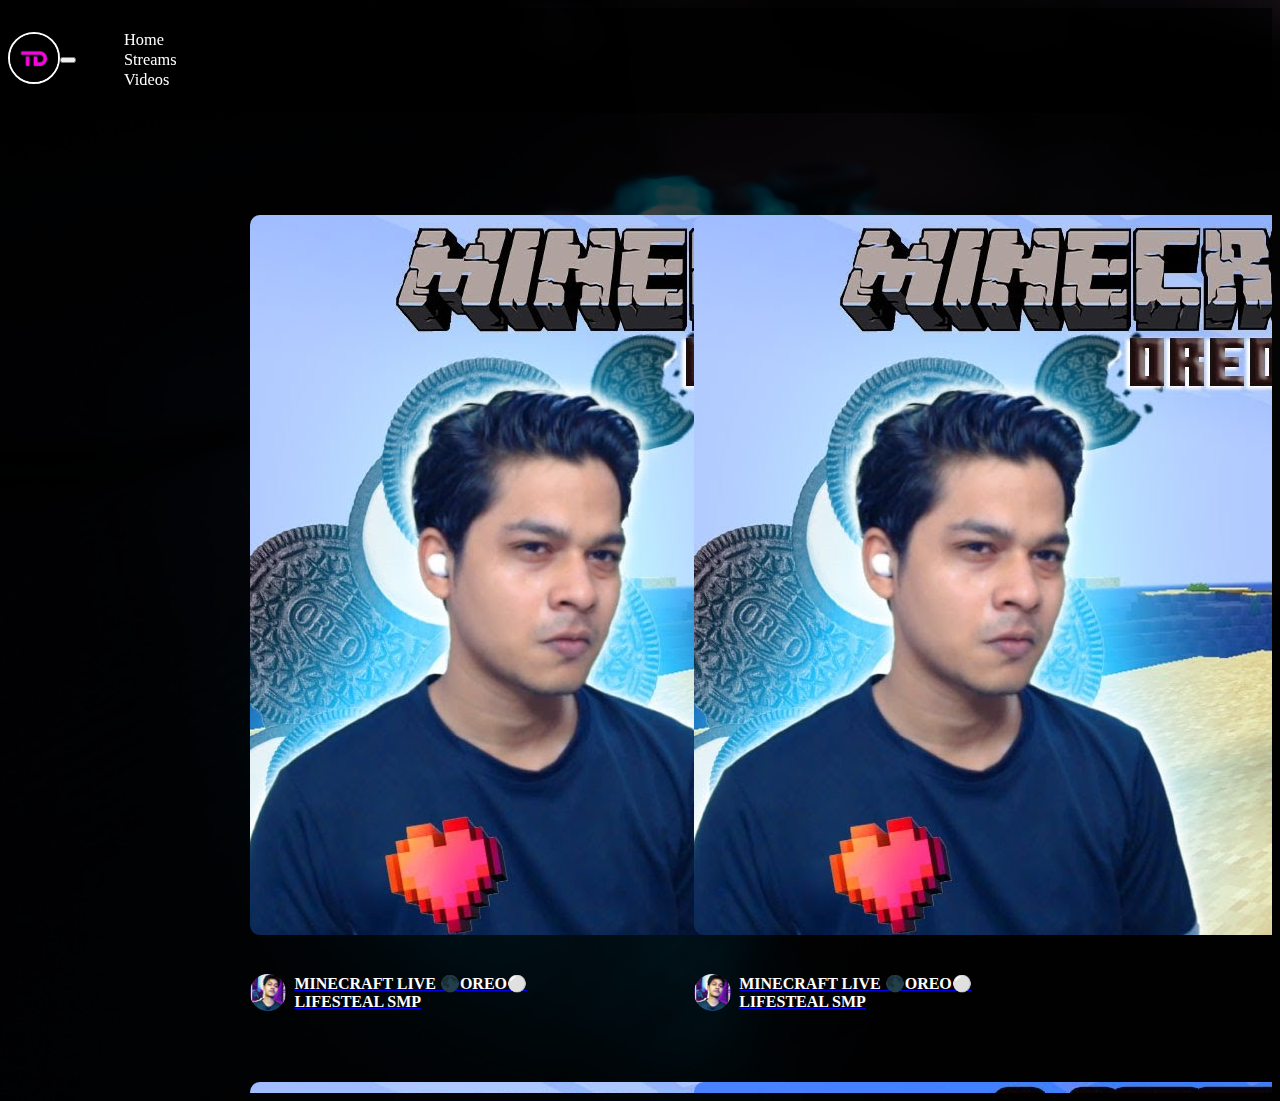
==== streams/index.html @ fff54183 "1.0.0" ====
<!doctype html>
<html lang="en">
    <!-- ===============HEAD=============== -->
    <head>
      <!-- ===========META TAGS========== -->
      <meta charset="utf-8">
      <meta http-equiv="X-UA-Compatible" content="IE=edge">
      <meta name="viewport" content="width=device-width, initial-scale=1">
      <title>Streams - Thread9</title>
      <!-- ==========LINKS========== -->
      <link rel="shortcut icon" href="/assets/favicon.ico" type="image/x-icon">
      <link rel="stylesheet" href="/assets/css/style.css">
      <link rel="stylesheet" href="/assets/css/utility.css">
      <!-- ========RESP CSS LINKS======== -->
      <link rel="stylesheet" media="screen and (max-width: 1300px)" href="/assets/css/responsive/1300px.css">
      <link rel="stylesheet" media="screen and (max-width: 1050px)" href="/assets/css/responsive/1050px.css">
      <link rel="stylesheet" media="screen and (max-width: 990px)" href="/assets/css/responsive/990px.css">
      <link rel="stylesheet" media="screen and (max-width: 560px)" href="/assets/css/responsive/560px.css">
      <link rel="stylesheet" media="screen and (max-width: 490px)" href="/assets/css/responsive/490px.css">
      <link rel="stylesheet" media="screen and (max-width: 300px)" href="/assets/css/responsive/300px.css">
      <link href="https://cdn.jsdelivr.net/npm/bootstrap@5.2.3/dist/css/bootstrap.min.css" rel="stylesheet" integrity="sha384-rbsA2VBKQhggwzxH7pPCaAqO46MgnOM80zW1RWuH61DGLwZJEdK2Kadq2F9CUG65" crossorigin="anonymous">
    </head>
      <!-- =================BODY================== -->
  <body class="streams-page">
    <!-- ==============NAVBAR============== -->
    <nav class="nav navbar-expand-lg bg-frosted-glass-black navbar-dark fixed-top">
      <div class="container-fluid">
        <a class="navbar-brand" href="/"><img src="/assets/icons/logo.jpg" class="circle" alt="logo"></a>
        <button class="navbar-toggler ms-auto" type="button" data-bs-toggle="collapse" data-bs-target="#navbarSupportedContent" aria-controls="navbarSupportedContent" aria-expanded="false" aria-label="Toggle navigation">
          <span class="navbar-toggler-icon"></span>
        </button>
        <div class="collapse navbar-collapse" id="navbarSupportedContent">
          <ul class="navbar-nav me-auto mb-2 mb-lg-0 ms-3">
            <li class="nav-item">
              <a class="nav-links active" aria-current="page" href="/">Home</a>
            </li>
            <li class="nav-item">
              <a class="nav-links" href="/streams/">Streams</a>
            </li>
            <li class="nav-item">
              <a class="nav-links" href="/videos/">Videos</a>
            </li>
          </ul>
        </div>
      </div>
    </nav>
    <!-- ================MAIN CONTENT================= -->
    <div class="main">
      <div class="card-cont">
        
        <a href="https://www.youtube.com/live/AsAitXrVcYo?feature=share" class="cards text-decoration-none">
          <img src="/assets/images/thumbnails/streams/AsAitXrVcYo-HD.jpg" class="card-img-top" alt="Thumbnail">
          <div class="card-body">
            <img src="/assets/icons/yt-logo.png" alt="yt-logo" class="yt-logo">
            <h5 class="card-title">MINECRAFT LIVE 🌑OREO⚪️ LIFESTEAL SMP</h5>
          </div>
      </a>
      
        <a href="https://www.youtube.com/live/kj5D9UWDKro?feature=share" class="cards text-decoration-none">
          <img src="/assets/images/thumbnails/streams/AsAitXrVcYo-HD.jpg" class="card-img-top" alt="Thumbnail">
          <div class="card-body">
            <img src="/assets/icons/yt-logo.png" alt="yt-logo" class="yt-logo">
            <h5 class="card-title">MINECRAFT LIVE 🌑OREO⚪️ LIFESTEAL SMP</h5>
          </div>
      </a>
      
        <a href="https://www.youtube.com/live/5DdlN44o6Uk?feature=share" class="cards text-decoration-none">
          <img src="/assets/images/thumbnails/streams/AsAitXrVcYo-HD.jpg" class="card-img-top" alt="Thumbnail">
          <div class="card-body">
            <img src="/assets/icons/yt-logo.png" alt="yt-logo" class="yt-logo">
            <h5 class="card-title">MINECRAFT LIVE 🌑OREO⚪️ LIFESTEAL SMP</h5>
          </div>
      </a>
      
        <a href="https://www.youtube.com/watch?v=9S-PxetcZ74" class="cards text-decoration-none">
          <img src="/assets/images/thumbnails/streams/rfBoGdQNkNo-HD.jpg" class="card-img-top" alt="Thumbnail">
          <div class="card-body">
            <img src="/assets/icons/yt-logo.png" alt="yt-logo" class="yt-logo">
            <h5 class="card-title">MINECRAFT LIVE 🌑OREO⚪️ LIFESTEAL SMP</h5>
          </div>
      </a>
      
        <a href="https://www.youtube.com/watch?v=R0FlqeQ6SSc" class="cards text-decoration-none">
          <img src="/assets/images/thumbnails/streams/R0FlqeQ6SSc-HD.jpg" class="card-img-top" alt="Thumbnail">
          <div class="card-body">
            <img src="/assets/icons/yt-logo.png" alt="yt-logo" class="yt-logo">
            <h5 class="card-title">The Laughter (😂) Show With THREAD9</h5>
          </div>
      </a>
      
        <a href="youtube.com/watch?v=DHrUj112o-E" class="cards text-decoration-none">
          <img src="/assets/images/thumbnails/streams/rfBoGdQNkNo-HD.jpg" class="card-img-top" alt="Thumbnail">
          <div class="card-body">
            <img src="/assets/icons/yt-logo.png" alt="yt-logo" class="yt-logo">
            <h5 class="card-title">😎Ultra Max Pro player back again in Minecraft⛏</h5>
          </div>
      </a>
      
        <a href="https://www.youtube.com/watch?v=jyZd2PIOtFw" class="cards text-decoration-none">
          <img src="/assets/images/thumbnails/streams/jyZd2PIOtFw-HD.jpg" class="card-img-top" alt="Thumbnail">
          <div class="card-body">
            <img src="/assets/icons/yt-logo.png" alt="yt-logo" class="yt-logo">
            <h5 class="card-title">🐱‍👤 Ninja Technique ▬▬ι═══════ﺤ</h5>
          </div>
      </a>
      
        <a href="https://www.youtube.com/watch?v=tp2LuFug7mU" class="cards text-decoration-none">
          <img src="/assets/images/thumbnails/streams/tp2LuFug7mU-HD.jpg" class="card-img-top" alt="Thumbnail">
          <div class="card-body">
            <img src="/assets/icons/yt-logo.png" alt="yt-logo" class="yt-logo">
            <h5 class="card-title">Hello 👋</h5>
          </div>
      </a>
      
        <a href="https://www.youtube.com/live/_RvyCVxKAY0?feature=share" class="cards text-decoration-none">
          <img src="/assets/images/thumbnails/streams/live-thumb-4.jpg" class="card-img-top" alt="Thumbnail">
          <div class="card-body">
            <img src="/assets/icons/yt-logo.png" alt="yt-logo" class="yt-logo">
            <h5 class="card-title">🔴⛏ Minecraft LIVE Join Our Puplic 𝐒𝐌𝐏 Come Play Together | Thread9</h5>
          </div>
      </a>
      
        <a href="https://www.youtube.com/watch?v=Ohq-CRXUgOI" class="cards text-decoration-none">
          <img src="/assets/images/thumbnails/streams/live-thumb-4.jpg" class="card-img-top" alt="Thumbnail">
          <div class="card-body">
            <img src="/assets/icons/yt-logo.png" alt="yt-logo" class="yt-logo">
            <h5 class="card-title">🔴⛏ Minecraft LIVE Join Our Puplic 𝐒𝐌𝐏 Come Play Together | Thread9</h5>
          </div>
      </a>
      
        <a href="https://www.youtube.com/live/jbce3QqjWJY?feature=share" class="cards text-decoration-none">
          <img src="/assets/images/thumbnails/streams/rfBoGdQNkNo-HD.jpg" class="card-img-top" alt="Thumbnail">
          <div class="card-body">
            <img src="/assets/icons/yt-logo.png" alt="yt-logo" class="yt-logo">
            <h5 class="card-title">🔴⛏ Minecraft 🌑OREO ⚪ Lifesteal Smp 🧱Come Play Together | Thread9</h5>
          </div>
      </a>
      
        <a href="https://www.youtube.com/live/YKnPoxKj92E?feature=share" class="cards text-decoration-none">
          <img src="/assets/images/thumbnails/streams/rfBoGdQNkNo-HD.jpg" class="card-img-top" alt="Thumbnail">
          <div class="card-body">
            <img src="/assets/icons/yt-logo.png" alt="yt-logo" class="yt-logo">
            <h5 class="card-title">🔴⛏ Minecraft 🌑OREO ⚪ Lifesteal Smp 🧱Come Play Together | Thread9</h5>
          </div>
      </a>
      
        <a href="https://www.youtube.com/live/SVKvI52mVoI?feature=share" class="cards text-decoration-none">
          <img src="/assets/images/thumbnails/streams/live-thumb-1.png" class="card-img-top" alt="Thumbnail">
          <div class="card-body">
            <img src="/assets/icons/yt-logo.png" alt="yt-logo" class="yt-logo">
            <h5 class="card-title">🔴⛏ Minecraft 🌑OREO ⚪ Lifesteal Smp 🧱Come Play Together | Thread9</h5>
          </div>
      </a>
      
        <a href="https://www.youtube.com/live/6sjeuGniDxs?feature=share" class="cards text-decoration-none">
          <img src="/assets/images/thumbnails/streams/live-thumb-1.png" class="card-img-top" alt="Thumbnail">
          <div class="card-body">
            <img src="/assets/icons/yt-logo.png" alt="yt-logo" class="yt-logo">
            <h5 class="card-title">🔴⛏ Minecraft 🌑OREO ⚪ Lifesteal Smp 🧱Come Play Together | Thread9</h5>
          </div>
      </a>
      
        <a href="https://www.youtube.com/live/V3x_Dzg4eHE?feature=share" class="cards text-decoration-none">
          <img src="/assets/images/thumbnails/streams/live-thumb-1.png" class="card-img-top" alt="Thumbnail">
          <div class="card-body">
            <img src="/assets/icons/yt-logo.png" alt="yt-logo" class="yt-logo">
            <h5 class="card-title">Minecraft LIVE 🔴 Join My Public SMP | Thread9</h5>
          </div>
      </a>
      
        <a href="https://www.youtube.com/live/SOqHfWlpkTY?feature=share" class="cards text-decoration-none">
          <img src="/assets/images/thumbnails/streams/rfBoGdQNkNo-HD.jpg" class="card-img-top" alt="Thumbnail">
          <div class="card-body">
            <img src="/assets/icons/yt-logo.png" alt="yt-logo" class="yt-logo">
            <h5 class="card-title">🔴⛏ Minecraft 🌑OREO ⚪ Lifesteal Smp 🧱Come Play Together | Thread9</h5>
          </div>
      </a>
      

        <a href="https://www.youtube.com/live/Hw2ZUUoKPlA?feature=share" class="cards text-decoration-none">
          <img src="/assets/images/thumbnails/streams/rfBoGdQNkNo-HD.jpg" class="card-img-top" alt="Thumbnail">
          <div class="card-body">
            <img src="/assets/icons/yt-logo.png" alt="yt-logo" class="yt-logo">
            <h5 class="card-title">🔴⛏ Minecraft 🌑OREO ⚪ Lifesteal Smp 🧱Come Play Together | Thread9</h5>
          </div>
      </a>

        <a href="https://www.youtube.com/live/u-6p2Bc7TGc?feature=share" class="cards text-decoration-none">
          <img src="/assets/images/thumbnails/streams/rfBoGdQNkNo-HD.jpg" class="card-img-top" alt="Thumbnail">
          <div class="card-body">
            <img src="/assets/icons/yt-logo.png" alt="yt-logo" class="yt-logo">
            <h5 class="card-title">🔴⛏ Minecraft 🌑OREO ⚪ Lifesteal Smp 🧱Come Play Together | Thread9</h5>
          </div>
      </a>

        <a href="https://www.youtube.com/live/_COGL_LYFbc?feature=share" class="cards text-decoration-none">
          <img src="/assets/images/thumbnails/streams/rfBoGdQNkNo-HD.jpg" class="card-img-top" alt="Thumbnail">
          <div class="card-body">
            <img src="/assets/icons/yt-logo.png" alt="yt-logo" class="yt-logo">
            <h5 class="card-title">🔴⛏ Minecraft 🌑OREO ⚪ Lifesteal Smp 🧱Come Play Together | Thread9</h5>
          </div>
      </a>

        <a href="https://www.youtube.com/watch?v=QqOxhBoQpzM" class="cards text-decoration-none">
          <img src="/assets/images/thumbnails/streams/QqOxhBoQpzM-HD.jpg" class="card-img-top" alt="Thumbnail">
          <div class="card-body">
            <img src="/assets/icons/yt-logo.png" alt="yt-logo" class="yt-logo">
            <h5 class="card-title">🔴⛏ Minecraft 🌑OREO ⚪ Lifesteal Smp 🧱Come Play Together | Thread9</h5>
          </div>
      </a>

        <a href="youtube.com/watch?v=rfBoGdQNkNo" class="cards text-decoration-none">
          <img src="/assets/images/thumbnails/streams/rfBoGdQNkNo-HD.jpg" class="card-img-top" alt="Thumbnail">
          <div class="card-body">
            <img src="/assets/icons/yt-logo.png" alt="yt-logo" class="yt-logo">
            <h5 class="card-title">🔴⛏ Minecraft 🌑OREO ⚪ Lifesteal Smp 🧱Come Play Together | Thread9</h5>
          </div>
      </a>

        <a href="https://www.youtube.com/live/2GDcDTJ1QnI?feature=share" class="cards text-decoration-none">
          <img src="/assets/images/thumbnails/streams/live-thumb-4.jpg" class="card-img-top" alt="Thumbnail">
          <div class="card-body">
            <img src="/assets/icons/yt-logo.png" alt="yt-logo" class="yt-logo">
            <h5 class="card-title">⚡️Minecraft LIVE 🎮 Join Our Puplic 𝐒𝐌𝐏🧱 | Thread9</h5>
          </div>
      </a>

        <a href="https://www.youtube.com/live/yTHWQA_DQAM?feature=share" class="cards text-decoration-none">
          <img src="/assets/images/thumbnails/streams/Cutest-Indian-girl-par-apan-rehte-shakti-me.jpg" class="card-img-top" alt="Thumbnail">
          <div class="card-body">
            <img src="/assets/icons/yt-logo.png" alt="yt-logo" class="yt-logo">
            <h5 class="card-title">🔴Omegle & Memes 😂 Funny Live - Thread9</h5>
          </div>
        </a>

        <a href="https://www.youtube.com/live/OGXmUZ4L-5E?feature=share" class="cards text-decoration-none">
          <img src="/assets/images/thumbnails/streams/live-thumb-2.jpg" class="card-img-top" alt="Thumbnail">
          <div class="card-body">
            <img src="/assets/icons/yt-logo.png" alt="yt-logo" class="yt-logo">
            <h5 class="card-title"> ⚡️Minecraft LIVE 🎮 Join Our Puplic 𝐒𝐌𝐏🧱 | Thread9</h5>
          </div>
        </a>

        <a href="https://www.youtube.com/watch?v=OGXmUZ4L-5E" class="cards text-decoration-none">
          <img src="/assets/images/thumbnails/streams/live-thumb-3.jpg" class="card-img-top" alt="Thumbnail">
          <div class="card-body">
            <img src="/assets/icons/yt-logo.png" alt="yt-logo" class="yt-logo">
            <h5 class="card-title">⚡️Minecraft LIVE 🎮 Join Our Puplic 𝐒𝐌𝐏🧱 | Thread9</h5>
          </div>
        </a>

        <a href="https://www.youtube.com/watch?v=VehKVGnqIbs&ab_channel=THREAD9" class="cards text-decoration-none">
          <img src="/assets/images/thumbnails/streams/live-thumb-3.jpg" class="card-img-top" alt="Thumbnail">
          <div class="card-body">
            <img src="/assets/icons/yt-logo.png" alt="yt-logo" class="yt-logo">
            <h5 class="card-title">Public Survival SMP 🔴Minecraft LIVE - JOIN NOW</h5>
          </div>
        </a>

        <a href="https://www.youtube.com/watch?v=_wgPvEecBis&ab_channel=THREAD9" class="cards text-decoration-none">
          <img src="/assets/images/thumbnails/streams/finding-my-valentine.jpg" class="card-img-top" alt="Thumbnail">
          <div class="card-body">
            <img src="/assets/icons/yt-logo.png" alt="yt-logo" class="yt-logo">
            <h5 class="card-title">Let's find my valentine's on Omegle</h5>
          </div>
        </a>

        <a href="https://www.youtube.com/live/eNXRxUCi6Nc?feature=share" class="cards text-decoration-none">
          <img src="/assets/images/thumbnails/streams/live-thumb-2.jpg" class="card-img-top" alt="Thumbnail">
          <div class="card-body">
            <img src="/assets/icons/yt-logo.png" alt="yt-logo" class="yt-logo">
            <h5 class="card-title"> Minecraft LIVE 🔴Join Public Survival SMP | Thread9 (LIVE #75)</h5>
          </div>
        </a>

        <a href="https://www.youtube.com/live/to2euPgF16w?feature=share" class="cards text-decoration-none">
          <img src="/assets/images/thumbnails/streams/live-thumb-2.jpg" class="card-img-top" alt="Thumbnail">
          <div class="card-body">
            <img src="/assets/icons/yt-logo.png" alt="yt-logo" class="yt-logo">
            <h5 class="card-title"> Minecraft LIVE 🔴Join Public Survival SMP | Thread9 (LIVE #72)</h5>
          </div>
        </a>

        <a href="https://www.youtube.com/live/pfF27IRY1kg?feature=share" class="cards text-decoration-none">
          <img src="/assets/images/thumbnails/streams/live-thumb-2.jpg" class="card-img-top" alt="Thumbnail">
          <div class="card-body">
            <img src="/assets/icons/yt-logo.png" alt="yt-logo" class="yt-logo">
            <h5 class="card-title">Public survival SMP update, Chit Chat Live</h5>
          </div>
        </a>

        <a href="https://www.youtube.com/live/44NtHembO7E?feature=share" class="cards text-decoration-none">
          <img src="/assets/images/thumbnails/streams/live-thumb-2.jpg" class="card-img-top" alt="Thumbnail">
          <div class="card-body">
            <img src="/assets/icons/yt-logo.png" alt="yt-logo" class="yt-logo">
            <h5 class="card-title">Join Public Survival SMP</h5>
          </div>
        </a>

        <a href="https://www.youtube.com/live/9t4VIYgNtWg?feature=share" class="cards text-decoration-none">
          <img src="/assets/images/thumbnails/streams/live-thumb-1.png" class="card-img-top" alt="Thumbnail">
          <div class="card-body">
            <img src="/assets/icons/yt-logo.png" alt="yt-logo" class="yt-logo">
            <h5 class="card-title"> Minecraft LIVE 🔴Join Public Survival SMP | Thread9 (LIVE #71)</h5>
          </div>
        </a>

        <a href="https://www.youtube.com/live/L5v2ukYqQHI?feature=share" class="cards text-decoration-none">
          <img src="/assets/images/thumbnails/streams/live-thumb-1.png" class="card-img-top" alt="Thumbnail">
          <div class="card-body">
            <img src="/assets/icons/yt-logo.png" alt="yt-logo" class="yt-logo">
            <h5 class="card-title"> Minecraft LIVE 🔴Join Public Survival SMP | Thread9 (LIVE #70)</h5>
          </div>
        </a>

        <a href="https://www.youtube.com/live/mCSXyiu4VX4?feature=share" class="cards text-decoration-none">
          <img src="/assets/images/thumbnails/streams/live-thumb-1.png" class="card-img-top" alt="Thumbnail">
          <div class="card-body">
            <img src="/assets/icons/yt-logo.png" alt="yt-logo" class="yt-logo">
            <h5 class="card-title"> Minecraft LIVE 🔴Join Public Survival SMP | Thread9 (LIVE #69)</h5>
          </div>
        </a>

        <a href="https://www.youtube.com/live/af79hSdKKgw?feature=share" class="cards text-decoration-none">
          <img src="/assets/images/thumbnails/streams/live-thumb-1.png" class="card-img-top" alt="Thumbnail">
          <div class="card-body">
            <img src="/assets/icons/yt-logo.png" alt="yt-logo" class="yt-logo">
            <h5 class="card-title"> Minecraft LIVE 🔴Join Public Survival SMP | Thread9 (LIVE #68)</h5>
          </div>
        </a>

        <a href="#" class="cards text-decoration-none">
          <img src="/assets/images/thumbnails/streams/live-thumb-1.png" class="card-img-top" alt="Thumbnail">
          <div class="card-body">
            <img src="/assets/icons/yt-logo.png" alt="yt-logo" class="yt-logo">
            <h5 class="card-title"> Minecraft LIVE 🔴Join Public Survival SMP | Thread9 (LIVE #68)</h5>
          </div>
        </a>

        <a href="https://www.youtube.com/live/aUMXwb6280g?feature=share" class="cards text-decoration-none">
          <img src="/assets/images/thumbnails/streams/live-thumb-1.png" class="card-img-top" alt="Thumbnail">
          <div class="card-body">
            <img src="/assets/icons/yt-logo.png" alt="yt-logo" class="yt-logo">
            <h5 class="card-title"> Minecraft LIVE 🔴Join Public Survival SMP | Thread9 (LIVE #67)</h5>
          </div>
        </a>

        <a href="https://www.youtube.com/live/l2nPPFvShZ0?feature=share" class="cards text-decoration-none">
          <img src="/assets/images/thumbnails/streams/live-thumb-1.png" class="card-img-top" alt="Thumbnail">
          <div class="card-body">
            <img src="/assets/icons/yt-logo.png" alt="yt-logo" class="yt-logo">
            <h5 class="card-title"> Minecraft LIVE 🔴Join Public Survival SMP | Thread9 (LIVE #66)</h5>
          </div>
        </a>

        <a href="https://www.youtube.com/live/y0RcQWwPsv0?feature=share" class="cards text-decoration-none">
          <img src="/assets/images/thumbnails/streams/live-thumb-1.png" class="card-img-top" alt="Thumbnail">
          <div class="card-body">
            <img src="/assets/icons/yt-logo.png" alt="yt-logo" class="yt-logo">
            <h5 class="card-title"> Minecraft LIVE 🔴Join Public Survival SMP | Thread9 (LIVE #65)</h5>
          </div>
        </a>

        <a href="https://www.youtube.com/live/jhOebkj1XVQ?feature=share" class="cards text-decoration-none">
          <img src="/assets/images/thumbnails/streams/live-thumb-1.png" class="card-img-top" alt="Thumbnail">
          <div class="card-body">
            <img src="/assets/icons/yt-logo.png" alt="yt-logo" class="yt-logo">
            <h5 class="card-title"> Minecraft LIVE 🔴Join Public Survival SMP | Thread9 (LIVE #64)</h5>
          </div>
        </a>

        <a href="https://www.youtube.com/live/NMKVroSZWyI?feature=share" class="cards text-decoration-none">
          <img src="/assets/images/thumbnails/streams/live-thumb-1.png" class="card-img-top" alt="Thumbnail">
          <div class="card-body">
            <img src="/assets/icons/yt-logo.png" alt="yt-logo" class="yt-logo">
            <h5 class="card-title"> Minecraft LIVE 🔴Join Public Survival SMP | Thread9 (LIVE #63)</h5>
          </div>
        </a>
        <div class="d-grid gap-2 col-6 mx-auto yt-link">
          <a href="https://www.youtube.com/@THREAD9/streams" target="_blank" class="btn btn-dark" type="button">More Streams</a>
        </div>
      </div>
    </div>

    <!-- ==================SCRIPTS=================== -->
    <script src="https://cdn.jsdelivr.net/npm/bootstrap@5.2.3/dist/js/bootstrap.bundle.min.js" integrity="sha384-kenU1KFdBIe4zVF0s0G1M5b4hcpxyD9F7jL+jjXkk+Q2h455rYXK/7HAuoJl+0I4" crossorigin="anonymous"></script>
  </body>
</html>
---- assets/css/style.css ----
/* =============NAVBAR============== */
.nav{
    display: flex;
    align-items: center;
}
.container-fluid{
    display: flex;
    align-items: center;
    padding: .4rem 0;
}
.navbar-brand > img{
    width: 3rem;
    border: 2px solid white;
}
.nav-links{
    padding: 0 .5rem;
    text-decoration: none;
    color: white;
    font-weight: 500;
    font-size: 1.02rem;
    transition: .3s;
}
.nav-links:hover{
    color: rgb(202, 202, 202);
}
/* =================Footer================= */
.footer{
    display: flex;
    align-items: center;
    background-color: black;
    height: 4rem;
}
.footer > .logo > img{
    width: 3rem;
    border: 2px solid white;
    border-radius: 50%;
}
.footer > h4{
    font-size: 1rem;
    color: white;
}
.footer > .links-cont{
    position: absolute;
    right: 1rem;
}
.footer > .links-cont > a{
    padding: 0 .2rem;
}
.footer > .links-cont > a > img{
    width: 1.3rem;
    transition: .3s;
}
.footer > .links-cont > a > img:hover{
    opacity: .8;
}
/* ===========================Landing Page============================== */

/* ==================Welcome sect===================== */
.landing-page > .welcome-sect{
    display: flex;
    flex-direction: column;
    align-items: center;
    justify-content: center;
    background: url(/assets/images/backgrounds/red-pc.jpg) rgba(0, 0, 0, 0.651);
    background-blend-mode: darken;
    background-size: cover;
    background-position: center;
    height: 100vh;
}
.landing-page > .welcome-sect > .yt-logo{
    border: 5px solid white;
    width: 20rem;
}
.landing-page > .welcome-sect > h3{
    color: white;
    font-size: 3rem;
    margin-top: 1rem;
}
.landing-page > .welcome-sect > a > .down-arrow {
    width: 4rem;
    border: 4px solid white;
    border-radius: 50%;
    position: absolute;
    bottom: 2rem;
    left: 48vw;
    animation: click-me 2s;
    animation-iteration-count: infinite;
    transition: .1s;
}
@keyframes click-me {
    0%{margin-bottom: 0;}
    25%{margin-bottom: 5.5rem;}
    50%{margin-bottom: 0;}
    75%{margin-top: 5.5rem;}
    100%{margin-top: 0;}
    
}
/* ==================Streams sect===================== */
.landing-page > .stream-sect {
    height: 100vh;
    display: flex;
    flex-direction: column;
    align-items: center;
    justify-content: space-around;
    background: url(/assets/images/backgrounds/desk_pink.jpg) rgba(0, 0, 0, 0.651);
    background-blend-mode: darken;
    background-position: center;
    background-size: cover;
}
.landing-page > .stream-sect > .heading{
    color: white;
    position: relative;
    top: 1rem;
}
.landing-page > .stream-sect > .card-container{
    display: flex;
    align-items: center;
    justify-content: space-evenly;
    width: 80vw;
}
.landing-page > .stream-sect > .card-container >.card{
 padding: .7rem .5rem;
 border-radius: 10px;
 height: 23rem;
 width: 18rem;
 margin: 1.4rem 0;
 background-color: rgba(255, 255, 255, 0.788);
}
.landing-page > .stream-sect > .card-container >.card > img{
    border-radius: 10px;
}
.landing-page > .stream-sect > .card-container >.card > .card-body > .card-title{
    font-size: 1rem;
}
.landing-page > .stream-sect > .card-container >.card >.card-body > .btn{
    position: absolute;
    bottom: .7rem;
}

/* ==================Videos sect===================== */
.landing-page > .video-sect {
    height: 100vh;
    display: flex;
    flex-direction: column;
    align-items: center;
    justify-content: space-around;
    background: url(/assets/images/backgrounds/razer_keyboard.jpg) rgba(0, 0, 0, 0.651);
    background-blend-mode: darken;
    background-position: center;
    background-size: cover;
}
.landing-page > .video-sect > .heading{
    color: white;
    position: relative;
    top: 1rem;
}
.landing-page > .video-sect > .card-container{
    display: flex;
    align-items: center;
    justify-content: space-evenly;
    width: 80vw;
}
.landing-page > .video-sect > .card-container >.card{
 padding: .7rem .5rem;
 border-radius: 10px;
 height: 23rem;
 width: 18rem;
 margin: 1.4rem 0;
 background-color: rgba(255, 255, 255, 0.788);
}
.landing-page > .video-sect > .card-container >.card > img{
    border-radius: 10px;
}
.landing-page > .video-sect > .card-container >.card > .card-body > .card-title{
    font-size: 1rem;
}
.landing-page > .video-sect > .card-container >.card >.card-body > .btn{
    position: absolute;
    bottom: .7rem;
}
/* ===========================Streams Page============================== */

.streams-page{
    background: url(/assets/images/backgrounds/blue_controller.jpg) rgba(0, 0, 0, 0.751);
    background-blend-mode: darken;
    background-position: center;
    background-size: cover;
    overflow: hidden;
    

}
.streams-page > .main{
    height: 100vh;
    padding: 5rem 0 0 2rem;
    overflow: auto;
    

} 
.streams-page > .main > .card-cont{
    display: flex;
    flex-wrap: wrap;
    justify-content: center;
    overflow-x: wrap;
    overflow-y: auto;
    
}
.streams-page > .main > .card-cont > .cards{
    width: 23rem;
    margin: 1rem 2rem;
    padding: .4rem;
    border-radius: 10px;
    background-color: rgba(0, 0, 0, 0);
    transition: .3s;
}
.streams-page > .main > .card-cont > .cards:hover{
    background-color: rgba(0, 0, 0, 0.473);
}
.streams-page > .main > .card-cont > .cards > .card-img-top{
    border-radius: 10px;
}
.streams-page > .main > .card-cont > .card:hover{
    width: 25rem;
}
.streams-page > .main > .card-cont > .cards > .card-body{
    display: flex;
    align-items: center;
    padding: .5rem 0 0 0;

}
.streams-page > .main > .card-cont > .cards > .card-body > .card-title{
    font-size: 1rem;
    color: white;
    padding: 0 0 0 .5rem;
}
.streams-page > .main > .card-cont > .cards > .card-body >  .yt-logo{
    width: 2.3rem;
    height: 2.3rem;
    border-radius: 50%;
}
.streams-page > .main > .card-cont > .yt-link > .btn{
    margin: 1rem 0;
}

/* ===========================Videos Page============================== */

.videos-page{
    background: url(/assets/images/backgrounds/blue_controller.jpg) rgba(0, 0, 0, 0.751);
    background-blend-mode: darken;
    background-position: center;
    background-size: cover;
    overflow: hidden;
    

}
.videos-page > .main{
    height: 100vh;
    padding: 5rem 0 0 2rem;
    overflow: auto;
    

} 
.videos-page > .main > .card-cont{
    display: flex;
    flex-wrap: wrap;
    justify-content: center;
    overflow-x: wrap;
    overflow-y: auto;
    
}
.videos-page > .main > .card-cont > .cards{
    width: 23rem;
    margin: 1rem 2rem;
    padding: .4rem;
    border-radius: 10px;
    background-color: rgba(0, 0, 0, 0);
    transition: .3s;
}
.videos-page > .main > .card-cont > .cards:hover{
    background-color: rgba(0, 0, 0, 0.473);
}
.videos-page > .main > .card-cont > .cards > .card-img-top{
    border-radius: 10px;
}
.videos-page > .main > .card-cont > .card:hover{
    width: 25rem;
}
.videos-page > .main > .card-cont > .cards > .card-body{
    display: flex;
    align-items: center;
    padding: .5rem 0 0 0;

}
.videos-page > .main > .card-cont > .cards > .card-body > .card-title{
    font-size: 1rem;
    color: white;
    padding: 0 0 0 .5rem;
}
.videos-page > .main > .card-cont > .cards > .card-body >  .yt-logo{
    width: 2.3rem;
    height: 2.3rem;
    border-radius: 50%;
}
.videos-page > .main > .card-cont > .yt-link > .btn{
    margin: 1rem 0;
}
---- assets/css/utility.css ----
.circle{border-radius: 50%;}
.bg-frosted-glass-black{
    background: rgba(0, 0, 0, 0.527);
    backdrop-filter: blur(10px);
}
html{
    scroll-behavior: smooth;
}
body{
    scroll-behavior: smooth;
}
*{
    scroll-behavior: smooth;
}
---- assets/css/responsive/1300px.css ----
/* ==========================LANDING PAGE========================== */

/* ==================Streams sect===================== */
.landing-page > .stream-sect > .card-container{
    display: flex;
    align-items: center;
    justify-content: space-evenly;
    width: 100vw;
}
/* ==================Videos sect===================== */
.landing-page > .video-sect > .card-container{
    width: 100vw;
}
---- assets/css/responsive/1050px.css ----
/* ===========================LANDING PAGE============================ */

/* ==================Streams sect===================== */
.landing-page > .stream-sect > .card-container{
    flex-wrap: wrap;
}
.landing-page > .stream-sect > .card-container >.card{
    padding: .7rem .5rem;
    border-radius: 10px;
    height: 20rem;
    width: 15rem;
    background-color: rgba(255, 255, 255, 0.788);
}
/* ==================Videos sect===================== */
.landing-page > .video-sect > .card-container{
    flex-wrap: wrap;
}
.landing-page > .video-sect > .card-container >.card{
    padding: .7rem .5rem;
    border-radius: 10px;
    height: 20rem;
    width: 15rem;
    background-color: rgba(255, 255, 255, 0.788);
}
---- assets/css/responsive/990px.css ----
/* ========================LANDING PAGE======================== */

/* ==================WELCOME SECT================= */
.landing-page > .welcome-sect > .yt-logo {
    border: 4px solid white;
    width: 18rem;
}
.landing-page > .welcome-sect > a > .down-arrow {
    width: 3.5rem;
    border: 4px solid white;
    border-radius: 50%;
    position: absolute;
    bottom: 2rem;
    left: 47vw;
    animation: click-me 2s;
    animation-iteration-count: infinite;
    transition: .1s;
}
.navbar-toggler{
    position: absolute;
    right: 1rem;
}
/* .navbar-nav{
    margin: 29rem 0 0 0;
} */
.nav-item{
    margin: 2rem auto;
}
.nav-links{
    font-size: 1.2rem;
}
---- assets/css/responsive/560px.css ----
.footer{
    flex-direction: column;
    height: auto;
    padding: .5rem 0;
}
.footer > .links-cont{
    position: relative;
    margin: auto;
}
/* =========================LANDING PAGE============================== */

/* ================STREAMS SECT================ */
.landing-page > .stream-sect {
    height: auto;
    padding: 3rem 0;
}
/* ================VIDEOS SECT================ */

.landing-page > .video-sect{
    height: auto;
    padding: 3rem 0;
}
---- assets/css/responsive/490px.css ----
/* =========================LANDING PAGE============================== */
/* ================WELCOME SECT================ */
.landing-page > .welcome-sect > h3 {
    font-size: 2rem;
}
---- assets/css/responsive/300px.css ----
/* =========================LANDING PAGE============================== */

/* ================WELCOME SECT================== */
.landing-page > .welcome-sect > .yt-logo {
    border: 4px solid white;
    width: 15rem;
}
.landing-page > .welcome-sect > h3 {
    font-size: 1.5rem;
}
.landing-page > .welcome-sect > a > .down-arrow {
    width: 3.5rem;
    border: 4px solid white;
    border-radius: 50%;
    position: absolute;
    bottom: 2rem;
    left: 40vw;
    animation: click-me 2s;
    animation-iteration-count: infinite;
    transition: .1s;
}
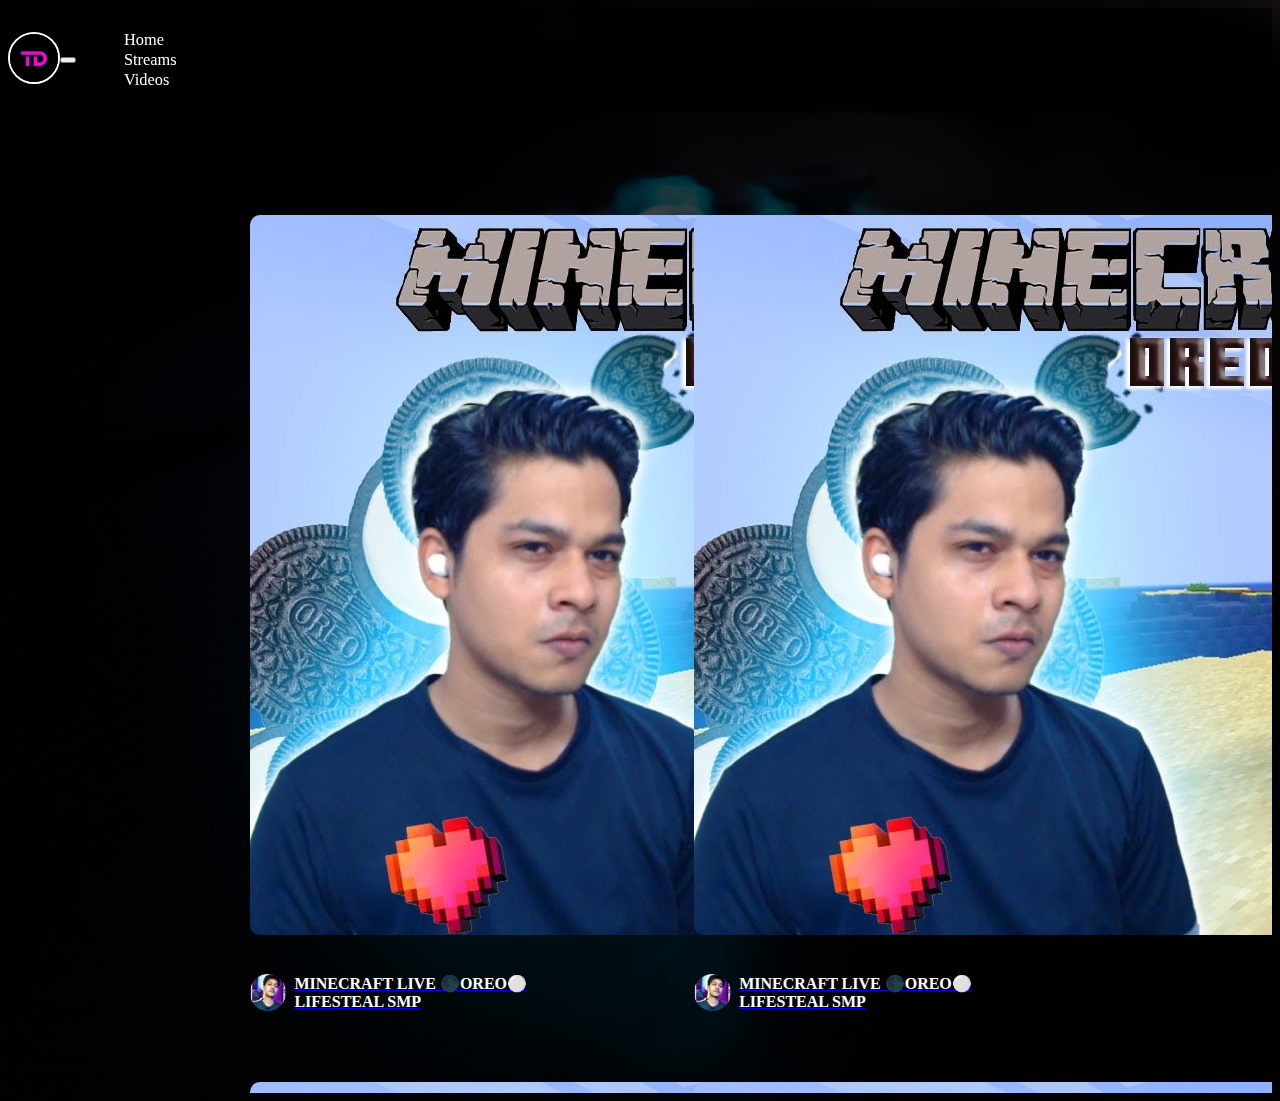
==== commit fc39a615: "1.1.0" ====
--- a/streams/index.html
+++ b/streams/index.html
@@ -48,6 +48,30 @@
     <div class="main">
       <div class="card-cont">
         
+        <a href="https://www.youtube.com/live/rbNe35RzaNQ?feature=share" class="cards text-decoration-none">
+          <img src="/assets/images/thumbnails/streams/AsAitXrVcYo-HD.jpg" class="card-img-top" alt="Thumbnail">
+          <div class="card-body">
+            <img src="/assets/icons/yt-logo.png" alt="yt-logo" class="yt-logo">
+            <h5 class="card-title">MINECRAFT LIVE 🌑OREO⚪️ LIFESTEAL SMP</h5>
+          </div>
+      </a>
+        
+        <a href="https://www.youtube.com/live/l23VidHjVzA?feature=share" class="cards text-decoration-none">
+          <img src="/assets/images/thumbnails/streams/AsAitXrVcYo-HD.jpg" class="card-img-top" alt="Thumbnail">
+          <div class="card-body">
+            <img src="/assets/icons/yt-logo.png" alt="yt-logo" class="yt-logo">
+            <h5 class="card-title">MINECRAFT LIVE 🌑OREO⚪️ LIFESTEAL SMP</h5>
+          </div>
+      </a>
+        
+        <a href="https://www.youtube.com/live/8fUasivRMpg?feature=share" class="cards text-decoration-none">
+          <img src="/assets/images/thumbnails/streams/AsAitXrVcYo-HD.jpg" class="card-img-top" alt="Thumbnail">
+          <div class="card-body">
+            <img src="/assets/icons/yt-logo.png" alt="yt-logo" class="yt-logo">
+            <h5 class="card-title">MINECRAFT LIVE 🌑OREO⚪️ LIFESTEAL SMP</h5>
+          </div>
+      </a>
+        
         <a href="https://www.youtube.com/live/AsAitXrVcYo?feature=share" class="cards text-decoration-none">
           <img src="/assets/images/thumbnails/streams/AsAitXrVcYo-HD.jpg" class="card-img-top" alt="Thumbnail">
           <div class="card-body">
